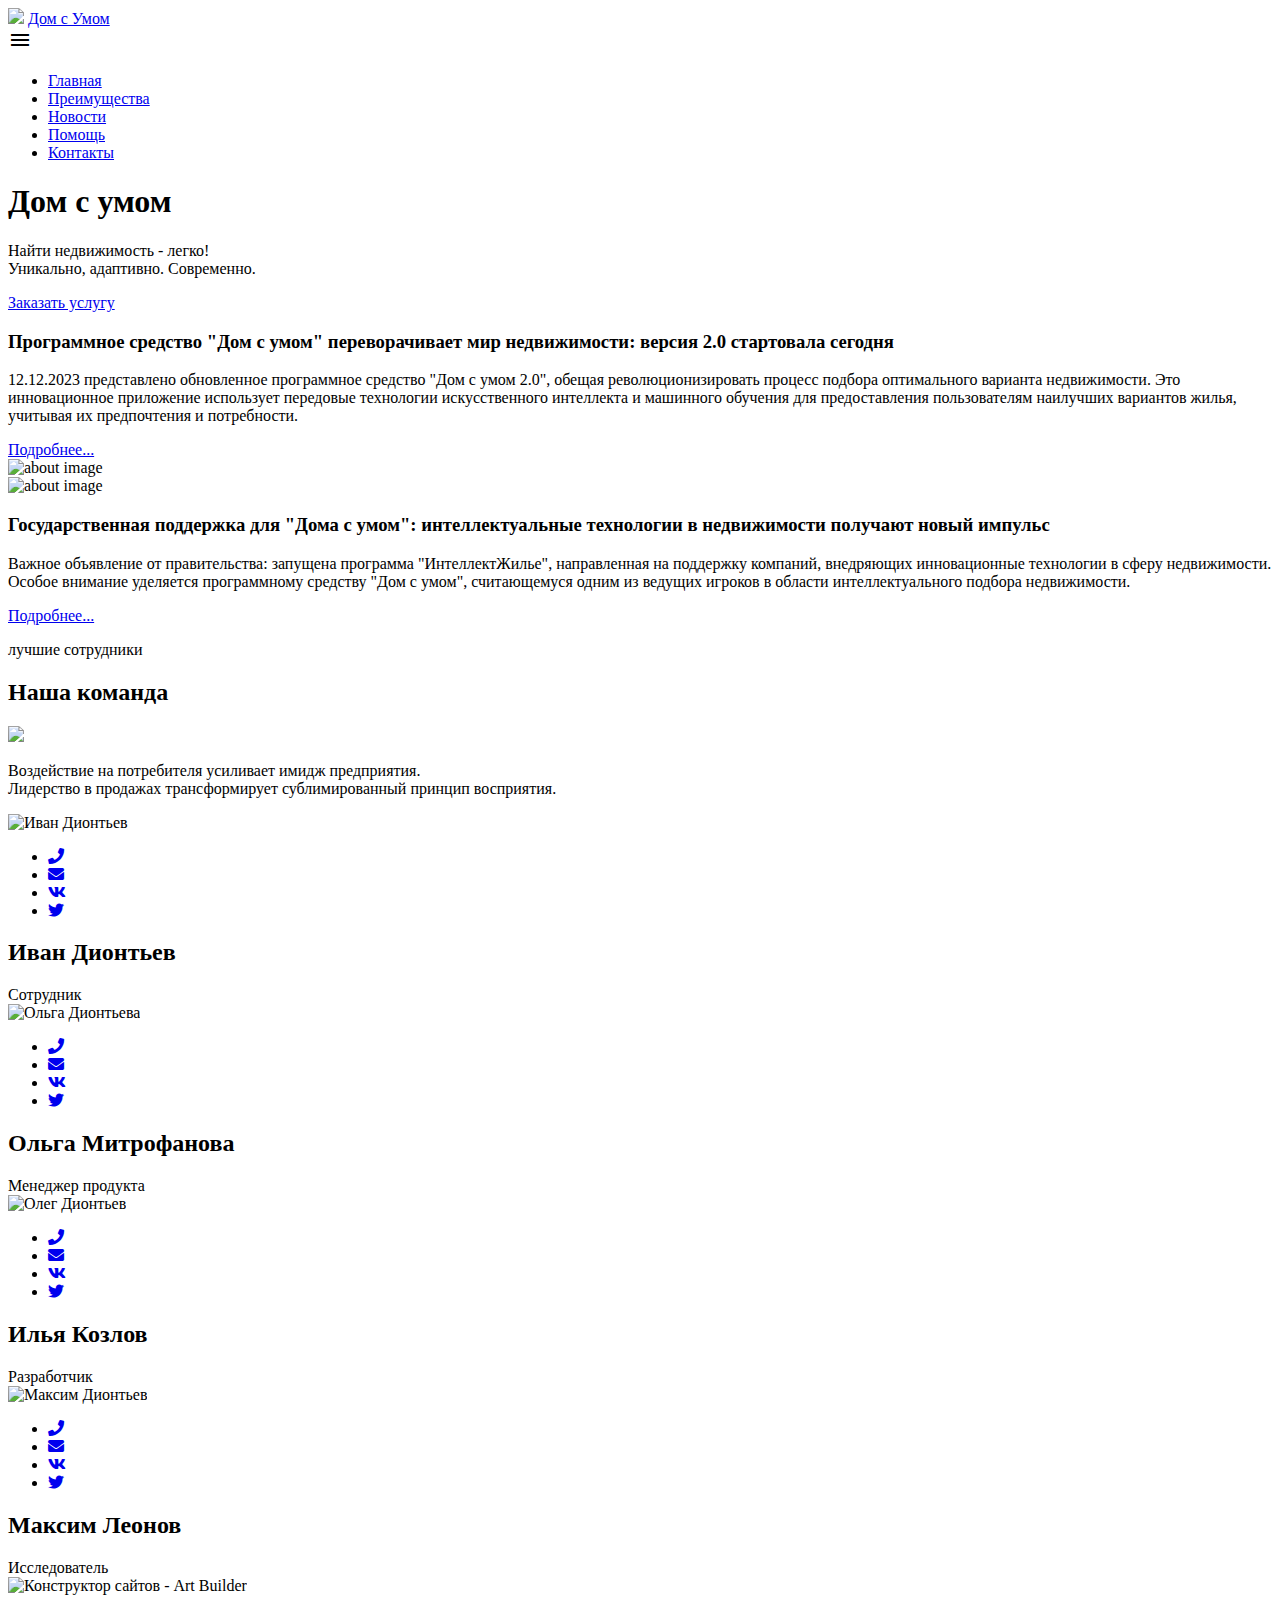
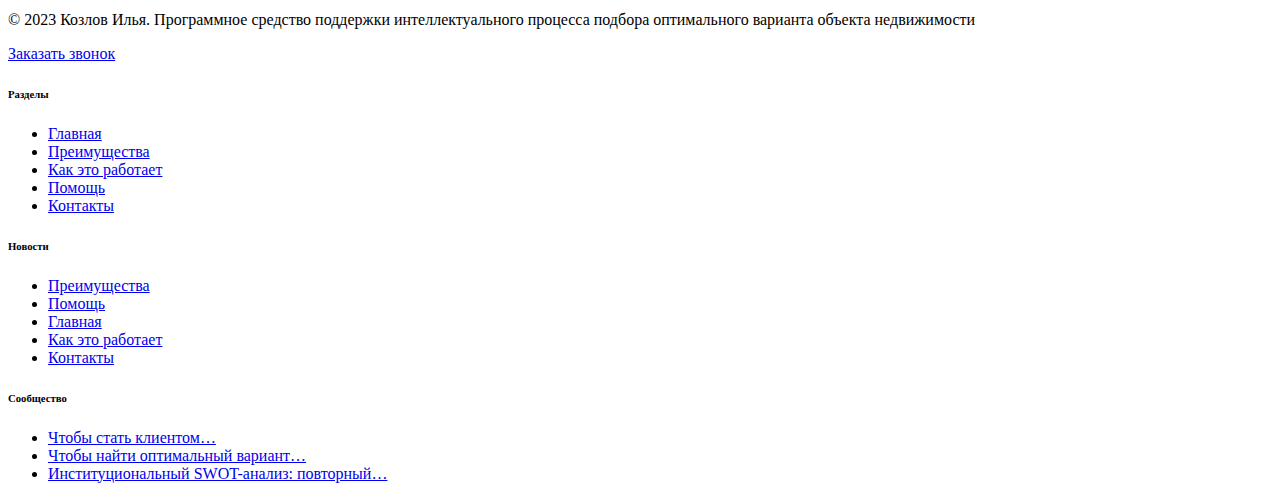
==== index.html @ 8f4be3cc "Add *.html" ====
<!DOCTYPE html>
<html lang="ru">

<head>
    <meta charset="UTF-8">
    <meta name="viewport" content="width=device-width, initial-scale=1.0">
    <meta http-equiv="X-UA-Compatible" content="ie=edge">

    <title>Главная - Дом с умом</title>

    <link rel="stylesheet" href="https://fonts.googleapis.com/css?family=Roboto:100,100italic,300,300italic,regular,italic,500,500italic,700,700italic,900,900italic&amp;subset=cyrillic">
    <link rel='stylesheet' href='https://use.fontawesome.com/releases/v5.2.0/css/all.css?ver=5.0.3' type='text/css' media='all' />
    <link rel='stylesheet' id='art_net_theme-material-icons-css' href='https://fonts.googleapis.com/icon?family=Material+Icons&#038;ver=5.0.3' type='text/css' media='all' />
    <link rel="stylesheet" href="css/bootstrap.min.css">
    <link rel="stylesheet" href="css/style.css">

    <link rel="stylesheet" href="./css/ant006_header.css">
    <link rel="stylesheet" href="./css/ant007_footer.css">
    <link rel="stylesheet" href="./css/ant012_welcome.css">
    <link rel="stylesheet" href="./css/ant011_team.css">
    <link rel="stylesheet" href="./css/ant010_blog.css">
    <link rel="stylesheet" href="./css/ant047_text.css">
    <link rel="stylesheet" href="./css/ant000_devider.css">

</head>

<body>

    <header id="ant-section__ant006_header" class="one two">
        <div class="container">
            <div class="row">
                <div class="col-lg-3 col-md-12 col-sm-6 col-6  ant006_header-logo">
                    <img src="img/dom.svg">
                    <a href="#0" title="Дом с Умом">Дом с Умом </a>
                </div>
                <div class="col-lg-9 col-sm-6 col-md-12 col-6 ant006_header-menu-wrap">
                    <div class="ant006_header-toggle">
                        <i class="material-icons">menu</i>
                    </div>
                    <nav class="ant006_header-container">
                        <ul class="menu">
                            <li><a href="index.html">Главная</a></li>
                            <li class="menu-item"><a href="index.html">Преимущества</a></li>
                            <li class="menu-item"><a href="blog.html">Новости</a></li>
                            <li class="menu-item"><a href="index.html">Помощь</a></li>
                            <li class="menu-item"><a href="#top">Контакты</a></li>
                        </ul>
                    </nav>
                </div>
            </div>
        </div>
    </header>


    <main>

        <section id="ant-section__ant012_welcome" class="ant-section__ant012_welcome ">

            <div class="banner-parallax" style="background-image: url(img/image-1.svg);">

                <div class="overlay-colored color-bg-heading opacity-60"></div>

                <div class="slide-content">

                    <div class="container">
                        <div class="row">
                            <div class="col-md-12">

                                <div class="banner-center-box text-white">

                                    <h1>Дом с умом</h1>
                                    <div class="description">
                                        <p>Найти недвижимость - легко!<br> Уникально, адаптивно. Современно.</p>
                                    </div>

                                    <a class="btn popup-btn xx-large rounded colorful hover-colorful-darken"
                                        href="404.html" title="Заказать услугу">
                                        Заказать услугу </a>

                                </div>

                            </div>
                        </div>
                    </div>

                </div>
            </div>

        </section>

        <section class="ant-section__ant047_text">
            <div class="container">
                <div class="row justify-content-center mb-30-none">
                    <div class="col-lg-6">
                        <div class="service-content mt-60 mb-30 yobject-marked">
                            <h3 class="title">Программное средство "Дом с умом" переворачивает мир недвижимости: версия 2.0 стартовала сегодня</h3>
                            <p>12.12.2023 представлено обновленное программное средство "Дом с умом 2.0", обещая революционизировать процесс подбора оптимального варианта недвижимости. Это инновационное приложение использует передовые технологии искусственного интеллекта и машинного обучения для предоставления пользователям наилучших вариантов жилья, учитывая их предпочтения и потребности.</p>
                            <div class="button-group">
                                <a href="#" class="custom-btn">Подробнее...</a>
                            </div>
                        </div>
                    </div>
                    <div class="col-lg-6">
                        <div class="service-thumb mb-30">
                            <img src="img/ant047_text/about1.png" alt="about image">
                        </div>
                    </div>
                    <div class="col-lg-6">
                        <div class="service-thumb mb-30">
                            <img src="img/ant047_text/about2.png" alt="about image">
                        </div>
                    </div>
                    <div class="col-lg-6">
                        <div class="service-content mt-60 mb-30 yobject-marked">
                            <h3 class="title">Государственная поддержка для "Дома с умом": интеллектуальные технологии в недвижимости получают новый импульс</h3>
                            <p>Важное объявление от правительства: запущена программа "ИнтеллектЖилье", направленная на поддержку компаний, внедряющих инновационные технологии в сферу недвижимости. Особое внимание уделяется программному средству "Дом с умом", считающемуся одним из ведущих игроков в области интеллектуального подбора недвижимости. </p>
                            <div class="button-group">
                                <a href="#" class="custom-btn">Подробнее...</a>
                            </div>
                        </div>
                    </div>
                </div>
            </div>
        </section>

        <section id="ant-section__ant011_team" class="ant-section__ant011_team ">

            <div class="container" >
                <a name="top"></a>
                <div class="row">
                    <div class="col-md-12">
                        <div class="art_net_theme_header-section">

                            <div class="art_net_theme_section-overtitle">
                                <p>лучшие сотрудники</p>
                            </div>

                            <div class="art_net_theme_section-title">
                                <h2>Наша команда</h2>
                            </div>

                            <div class="art_net_theme_section-title-separator">
                                <img src="img/separator.png">
                            </div>

                            <div class="art_net_theme_section-subtitle">
                                <p>Воздействие на потребителя усиливает имидж предприятия.<br> Лидерство в продажах
                                    трансформирует
                                    сублимированный принцип восприятия.</p>
                            </div>

                        </div>
                    </div>
                </div>

                <div class="row ant010_blog__items">

                    <div class="col-lg-3 col-md-4 col-sm-6 col-xs-12">
                        <div class="team-member">
                            <div class="team-thumb">

                                <img src="img/avatar-1.jpg"
                                    alt="Иван Дионтьев">

                                <div class="team-overlay">
                                    <ul>

                                        <li>
                                            <a title="Телефон" rel="nofollow" target="_blank"
                                                href="tel:+7 123 456 78 90">
                                                <i class="fas fa-phone"></i>
                                            </a>
                                        </li>

                                        <li>
                                            <a title="E-mail" rel="nofollow" target="_blank"
                                                href="mailto:example@gmail.com">
                                                <i class="fas fa-envelope"></i>
                                            </a>
                                        </li>

                                        <li>
                                            <a title="Вконтакте" rel="nofollow" target="_blank" href="https://vk.com/">
                                                <i class="fab fa-vk"></i>
                                            </a>
                                        </li>

                                        <li>
                                            <a title="Твитер" rel="nofollow" target="_blank"
                                                href="https://twitter.com/">
                                                <i class="fab fa-twitter"></i>
                                            </a>
                                        </li>

                                    </ul>
                                </div>
                            </div>

                            <h2>Иван Дионтьев</h2>

                            <span>Сотрудник</span>

                        </div>
                    </div>

                    <div class="col-lg-3 col-md-4 col-sm-6 col-xs-12">
                        <div class="team-member">
                            <div class="team-thumb">

                                <img src="img/avatar-4.jpg"
                                    alt="Ольга Дионтьева">

                                <div class="team-overlay">
                                    <ul>

                                        <li>
                                            <a title="Телефон" rel="nofollow" target="_blank"
                                                href="tel:+7 123 456 78 90">
                                                <i class="fas fa-phone"></i>
                                            </a>
                                        </li>

                                        <li>
                                            <a title="E-mail" rel="nofollow" target="_blank"
                                                href="mailto:example@gmail.com">
                                                <i class="fas fa-envelope"></i>
                                            </a>
                                        </li>

                                        <li>
                                            <a title="Вконтакте" rel="nofollow" target="_blank" href="https://vk.com/">
                                                <i class="fab fa-vk"></i>
                                            </a>
                                        </li>

                                        <li>
                                            <a title="Твитер" rel="nofollow" target="_blank"
                                                href="https://twitter.com/">
                                                <i class="fab fa-twitter"></i>
                                            </a>
                                        </li>

                                    </ul>
                                </div>
                            </div>

                            <h2>Ольга Митрофанова</h2>

                            <span>Менеджер продукта</span>

                        </div>
                    </div>

                    <div class="col-lg-3 col-md-4 col-sm-6 col-xs-12">
                        <div class="team-member">
                            <div class="team-thumb">

                                <img src="img/avatar-2.jpg"
                                    alt="Олег Дионтьев">

                                <div class="team-overlay">
                                    <ul>

                                        <li>
                                            <a title="Телефон" rel="nofollow" target="_blank"
                                                href="tel:+7 123 456 78 90">
                                                <i class="fas fa-phone"></i>
                                            </a>
                                        </li>

                                        <li>
                                            <a title="E-mail" rel="nofollow" target="_blank"
                                                href="mailto:example@gmail.com">
                                                <i class="fas fa-envelope"></i>
                                            </a>
                                        </li>

                                        <li>
                                            <a title="Вконтакте" rel="nofollow" target="_blank" href="https://vk.com/">
                                                <i class="fab fa-vk"></i>
                                            </a>
                                        </li>

                                        <li>
                                            <a title="Твитер" rel="nofollow" target="_blank"
                                                href="https://twitter.com/">
                                                <i class="fab fa-twitter"></i>
                                            </a>
                                        </li>


                                    </ul>
                                </div>
                            </div>

                            <h2>Илья Козлов</h2>

                            <span>Разработчик</span>

                        </div>
                    </div>

                    <div class="col-lg-3 col-md-4 col-sm-6 col-xs-12">
                        <div class="team-member">
                            <div class="team-thumb">

                                <img src="img/avatar-3.jpg"
                                    alt="Максим Дионтьев">

                                <div class="team-overlay">
                                    <ul>

                                        <li>
                                            <a title="Телефон" rel="nofollow" target="_blank"
                                                href="tel:+7 123 456 78 90">
                                                <i class="fas fa-phone"></i>
                                            </a>
                                        </li>

                                        <li>
                                            <a title="E-mail" rel="nofollow" target="_blank"
                                                href="mailto:example@gmail.com">
                                                <i class="fas fa-envelope"></i>
                                            </a>
                                        </li>

                                        <li>
                                            <a title="Вконтакте" rel="nofollow" target="_blank" href="https://vk.com/">
                                                <i class="fab fa-vk"></i>
                                            </a>
                                        </li>

                                        <li>
                                            <a title="Твитер" rel="nofollow" target="_blank"
                                                href="https://twitter.com/">
                                                <i class="fab fa-twitter"></i>
                                            </a>
                                        </li>


                                    </ul>
                                </div>
                            </div>

                            <h2>Максим Леонов</h2>

                            <span>Исследователь</span>

                        </div>
                    </div>

                </div>
            </div>
        </section>
        
    </main>

    <footer id="ant-section__ant007_footer" class="">

        <div class="container">
            <div class="row">

                <div class="col-lg-5 ant007_footer__foter-item-wrap">
                    <div class="footer-item">

                        <img src="img/dom-2.svg" alt="Конструктор сайтов - Art Builder">
                        
                        <p>© 2023 Козлов Илья. Программное средство поддержки интеллектуального процесса подбора оптимального варианта объекта недвижимости</p>
                        <a href="#" class="btn" title="Заказать звонок">Заказать
                            звонок</a>

                    </div>
                </div>

                <div class="col-lg-2 col-md-4 ant007_footer__foter-item-wrap footer-col-2">
                    <div class="footer-item">


                        <h6>Разделы</h6>

                        <ul class="footer-menu">
                            <li><a href="index.html">Главная</a></li>
                            <li><a href="#">Преимущества</a></li>
                            <li><a href="#">Как это работает</a></li>
                            <li><a href="#">Помощь</a></li>
                            <li><a href="#">Контакты</a></li>
                        </ul>
                    </div>
                </div>

                <div class="col-lg-2 col-md-4 ant007_footer__foter-item-wrap footer-col-3">
                    <div class="footer-item">

                        <h6>Новости</h6>

                        <ul class="footer-menu">
                            <li><a href="#">Преимущества</a></li>
                            <li><a href="#">Помощь</a></li>
                            <li><a href="#">Главная</a></li>
                            <li><a href="#">Как это работает</a></li>
                            <li><a href="#">Контакты</a></li>
                        </ul>
                    </div>
                </div>

                <div class="col-lg-2 col-md-4 ant007_footer__foter-item-wrap footer-col-4">
                    <div class="footer-item">

                        <h6>Сообщество</h6>

                        <ul class="footer-menu">
                            <li>
                                <a href="#" title="Чтобы стать клиентом нужно">
                                    Чтобы стать клиентом&hellip; </a>
                            </li>
                            <li>
                                <a href="#"
                                    title="Чтобы найти оптимальный вариант">
                                    Чтобы найти оптимальный вариант&hellip; </a>
                            </li>
                            <li>
                                <a href="#"
                                    title="Институциональный SWOT-анализ: повторный контакт или рекламоноситель?">
                                    Институциональный SWOT-анализ: повторный&hellip; </a>
                            </li>

                        </ul>

                    </div>
                </div>

            </div>
        </div>
    </footer>
</body>

</html>
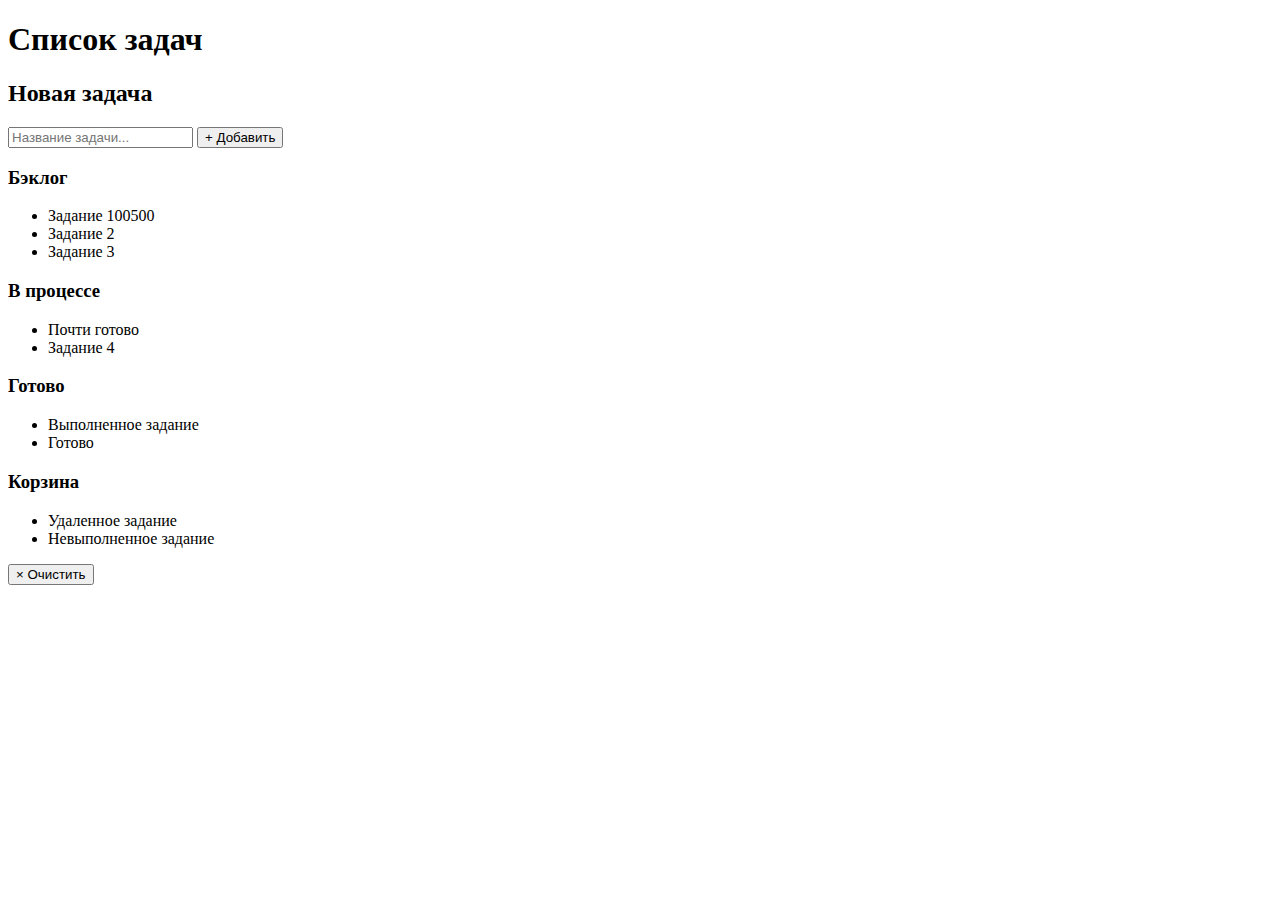
==== commit b45b175b: "new index.html" ====
--- a/index.html
+++ b/index.html
@@ -1,437 +1,59 @@
 <!DOCTYPE html>
 <html lang="ru">
-
 <head>
     <meta charset="UTF-8">
     <meta name="viewport" content="width=device-width, initial-scale=1.0">
-    <meta http-equiv="X-UA-Compatible" content="ie=edge">
-
-    <title>Главная - Дом с умом</title>
-
-    <link rel="stylesheet" href="https://fonts.googleapis.com/css?family=Roboto:100,100italic,300,300italic,regular,italic,500,500italic,700,700italic,900,900italic&amp;subset=cyrillic">
-    <link rel='stylesheet' href='https://use.fontawesome.com/releases/v5.2.0/css/all.css?ver=5.0.3' type='text/css' media='all' />
-    <link rel='stylesheet' id='art_net_theme-material-icons-css' href='https://fonts.googleapis.com/icon?family=Material+Icons&#038;ver=5.0.3' type='text/css' media='all' />
-    <link rel="stylesheet" href="css/bootstrap.min.css">
-    <link rel="stylesheet" href="css/style.css">
-
-    <link rel="stylesheet" href="./css/ant006_header.css">
-    <link rel="stylesheet" href="./css/ant007_footer.css">
-    <link rel="stylesheet" href="./css/ant012_welcome.css">
-    <link rel="stylesheet" href="./css/ant011_team.css">
-    <link rel="stylesheet" href="./css/ant010_blog.css">
-    <link rel="stylesheet" href="./css/ant047_text.css">
-    <link rel="stylesheet" href="./css/ant000_devider.css">
-
+    <title>Козлов Илья</title>
+    <link rel="stylesheet" href="main.css">
+    <link rel="stylesheet" href="add-task.css">
+    <link rel="stylesheet" href="area-task.css">
+    <link rel="stylesheet" href="task.css">
+    <link rel="stylesheet" href="clear-button.css">
 </head>
-
 <body>
-
-    <header id="ant-section__ant006_header" class="one two">
-        <div class="container">
-            <div class="row">
-                <div class="col-lg-3 col-md-12 col-sm-6 col-6  ant006_header-logo">
-                    <img src="img/dom.svg">
-                    <a href="#0" title="Дом с Умом">Дом с Умом </a>
-                </div>
-                <div class="col-lg-9 col-sm-6 col-md-12 col-6 ant006_header-menu-wrap">
-                    <div class="ant006_header-toggle">
-                        <i class="material-icons">menu</i>
-                    </div>
-                    <nav class="ant006_header-container">
-                        <ul class="menu">
-                            <li><a href="index.html">Главная</a></li>
-                            <li class="menu-item"><a href="index.html">Преимущества</a></li>
-                            <li class="menu-item"><a href="blog.html">Новости</a></li>
-                            <li class="menu-item"><a href="index.html">Помощь</a></li>
-                            <li class="menu-item"><a href="#top">Контакты</a></li>
-                        </ul>
-                    </nav>
-                </div>
+    <header class="header">
+        <h1>Список задач</h1>
+    </header>
+    
+    <main>
+        <section class="task-form">
+            <h2>Новая задача</h2>
+            <input type="text" placeholder="Название задачи...">
+            <button>+ Добавить</button>
+        </section>
+        
+        <section class="task-board">
+            <div class="task-column backlog">
+                <h3>Бэклог</h3>
+                <ul>
+                    <li>Задание 100500</li>
+                    <li>Задание 2</li>
+                    <li>Задание 3</li>
+                </ul>
             </div>
-        </div>
-    </header>
-
-
-    <main>
-
-        <section id="ant-section__ant012_welcome" class="ant-section__ant012_welcome ">
-
-            <div class="banner-parallax" style="background-image: url(img/image-1.svg);">
-
-                <div class="overlay-colored color-bg-heading opacity-60"></div>
-
-                <div class="slide-content">
-
-                    <div class="container">
-                        <div class="row">
-                            <div class="col-md-12">
-
-                                <div class="banner-center-box text-white">
-
-                                    <h1>Дом с умом</h1>
-                                    <div class="description">
-                                        <p>Найти недвижимость - легко!<br> Уникально, адаптивно. Современно.</p>
-                                    </div>
-
-                                    <a class="btn popup-btn xx-large rounded colorful hover-colorful-darken"
-                                        href="404.html" title="Заказать услугу">
-                                        Заказать услугу </a>
-
-                                </div>
-
-                            </div>
-                        </div>
-                    </div>
-
-                </div>
+            <div class="task-column in-progress">
+                <h3>В процессе</h3>
+                <ul>
+                    <li>Почти готово</li>
+                    <li>Задание 4</li>
+                </ul>
             </div>
-
-        </section>
-
-        <section class="ant-section__ant047_text">
-            <div class="container">
-                <div class="row justify-content-center mb-30-none">
-                    <div class="col-lg-6">
-                        <div class="service-content mt-60 mb-30 yobject-marked">
-                            <h3 class="title">Программное средство "Дом с умом" переворачивает мир недвижимости: версия 2.0 стартовала сегодня</h3>
-                            <p>12.12.2023 представлено обновленное программное средство "Дом с умом 2.0", обещая революционизировать процесс подбора оптимального варианта недвижимости. Это инновационное приложение использует передовые технологии искусственного интеллекта и машинного обучения для предоставления пользователям наилучших вариантов жилья, учитывая их предпочтения и потребности.</p>
-                            <div class="button-group">
-                                <a href="#" class="custom-btn">Подробнее...</a>
-                            </div>
-                        </div>
-                    </div>
-                    <div class="col-lg-6">
-                        <div class="service-thumb mb-30">
-                            <img src="img/ant047_text/about1.png" alt="about image">
-                        </div>
-                    </div>
-                    <div class="col-lg-6">
-                        <div class="service-thumb mb-30">
-                            <img src="img/ant047_text/about2.png" alt="about image">
-                        </div>
-                    </div>
-                    <div class="col-lg-6">
-                        <div class="service-content mt-60 mb-30 yobject-marked">
-                            <h3 class="title">Государственная поддержка для "Дома с умом": интеллектуальные технологии в недвижимости получают новый импульс</h3>
-                            <p>Важное объявление от правительства: запущена программа "ИнтеллектЖилье", направленная на поддержку компаний, внедряющих инновационные технологии в сферу недвижимости. Особое внимание уделяется программному средству "Дом с умом", считающемуся одним из ведущих игроков в области интеллектуального подбора недвижимости. </p>
-                            <div class="button-group">
-                                <a href="#" class="custom-btn">Подробнее...</a>
-                            </div>
-                        </div>
-                    </div>
-                </div>
+            <div class="task-column done">
+                <h3>Готово</h3>
+                <ul>
+                    <li>Выполненное задание</li>
+                    <li>Готово</li>
+                </ul>
+            </div>
+            <div class="task-column trash">
+                <h3>Корзина</h3>
+                <ul>
+                    <li>Удаленное задание</li>
+                    <li>Невыполненное задание</li>
+                </ul>
+                <button class="clear-button">× Очистить</button>
             </div>
         </section>
-
-        <section id="ant-section__ant011_team" class="ant-section__ant011_team ">
-
-            <div class="container" >
-                <a name="top"></a>
-                <div class="row">
-                    <div class="col-md-12">
-                        <div class="art_net_theme_header-section">
-
-                            <div class="art_net_theme_section-overtitle">
-                                <p>лучшие сотрудники</p>
-                            </div>
-
-                            <div class="art_net_theme_section-title">
-                                <h2>Наша команда</h2>
-                            </div>
-
-                            <div class="art_net_theme_section-title-separator">
-                                <img src="img/separator.png">
-                            </div>
-
-                            <div class="art_net_theme_section-subtitle">
-                                <p>Воздействие на потребителя усиливает имидж предприятия.<br> Лидерство в продажах
-                                    трансформирует
-                                    сублимированный принцип восприятия.</p>
-                            </div>
-
-                        </div>
-                    </div>
-                </div>
-
-                <div class="row ant010_blog__items">
-
-                    <div class="col-lg-3 col-md-4 col-sm-6 col-xs-12">
-                        <div class="team-member">
-                            <div class="team-thumb">
-
-                                <img src="img/avatar-1.jpg"
-                                    alt="Иван Дионтьев">
-
-                                <div class="team-overlay">
-                                    <ul>
-
-                                        <li>
-                                            <a title="Телефон" rel="nofollow" target="_blank"
-                                                href="tel:+7 123 456 78 90">
-                                                <i class="fas fa-phone"></i>
-                                            </a>
-                                        </li>
-
-                                        <li>
-                                            <a title="E-mail" rel="nofollow" target="_blank"
-                                                href="mailto:example@gmail.com">
-                                                <i class="fas fa-envelope"></i>
-                                            </a>
-                                        </li>
-
-                                        <li>
-                                            <a title="Вконтакте" rel="nofollow" target="_blank" href="https://vk.com/">
-                                                <i class="fab fa-vk"></i>
-                                            </a>
-                                        </li>
-
-                                        <li>
-                                            <a title="Твитер" rel="nofollow" target="_blank"
-                                                href="https://twitter.com/">
-                                                <i class="fab fa-twitter"></i>
-                                            </a>
-                                        </li>
-
-                                    </ul>
-                                </div>
-                            </div>
-
-                            <h2>Иван Дионтьев</h2>
-
-                            <span>Сотрудник</span>
-
-                        </div>
-                    </div>
-
-                    <div class="col-lg-3 col-md-4 col-sm-6 col-xs-12">
-                        <div class="team-member">
-                            <div class="team-thumb">
-
-                                <img src="img/avatar-4.jpg"
-                                    alt="Ольга Дионтьева">
-
-                                <div class="team-overlay">
-                                    <ul>
-
-                                        <li>
-                                            <a title="Телефон" rel="nofollow" target="_blank"
-                                                href="tel:+7 123 456 78 90">
-                                                <i class="fas fa-phone"></i>
-                                            </a>
-                                        </li>
-
-                                        <li>
-                                            <a title="E-mail" rel="nofollow" target="_blank"
-                                                href="mailto:example@gmail.com">
-                                                <i class="fas fa-envelope"></i>
-                                            </a>
-                                        </li>
-
-                                        <li>
-                                            <a title="Вконтакте" rel="nofollow" target="_blank" href="https://vk.com/">
-                                                <i class="fab fa-vk"></i>
-                                            </a>
-                                        </li>
-
-                                        <li>
-                                            <a title="Твитер" rel="nofollow" target="_blank"
-                                                href="https://twitter.com/">
-                                                <i class="fab fa-twitter"></i>
-                                            </a>
-                                        </li>
-
-                                    </ul>
-                                </div>
-                            </div>
-
-                            <h2>Ольга Митрофанова</h2>
-
-                            <span>Менеджер продукта</span>
-
-                        </div>
-                    </div>
-
-                    <div class="col-lg-3 col-md-4 col-sm-6 col-xs-12">
-                        <div class="team-member">
-                            <div class="team-thumb">
-
-                                <img src="img/avatar-2.jpg"
-                                    alt="Олег Дионтьев">
-
-                                <div class="team-overlay">
-                                    <ul>
-
-                                        <li>
-                                            <a title="Телефон" rel="nofollow" target="_blank"
-                                                href="tel:+7 123 456 78 90">
-                                                <i class="fas fa-phone"></i>
-                                            </a>
-                                        </li>
-
-                                        <li>
-                                            <a title="E-mail" rel="nofollow" target="_blank"
-                                                href="mailto:example@gmail.com">
-                                                <i class="fas fa-envelope"></i>
-                                            </a>
-                                        </li>
-
-                                        <li>
-                                            <a title="Вконтакте" rel="nofollow" target="_blank" href="https://vk.com/">
-                                                <i class="fab fa-vk"></i>
-                                            </a>
-                                        </li>
-
-                                        <li>
-                                            <a title="Твитер" rel="nofollow" target="_blank"
-                                                href="https://twitter.com/">
-                                                <i class="fab fa-twitter"></i>
-                                            </a>
-                                        </li>
-
-
-                                    </ul>
-                                </div>
-                            </div>
-
-                            <h2>Илья Козлов</h2>
-
-                            <span>Разработчик</span>
-
-                        </div>
-                    </div>
-
-                    <div class="col-lg-3 col-md-4 col-sm-6 col-xs-12">
-                        <div class="team-member">
-                            <div class="team-thumb">
-
-                                <img src="img/avatar-3.jpg"
-                                    alt="Максим Дионтьев">
-
-                                <div class="team-overlay">
-                                    <ul>
-
-                                        <li>
-                                            <a title="Телефон" rel="nofollow" target="_blank"
-                                                href="tel:+7 123 456 78 90">
-                                                <i class="fas fa-phone"></i>
-                                            </a>
-                                        </li>
-
-                                        <li>
-                                            <a title="E-mail" rel="nofollow" target="_blank"
-                                                href="mailto:example@gmail.com">
-                                                <i class="fas fa-envelope"></i>
-                                            </a>
-                                        </li>
-
-                                        <li>
-                                            <a title="Вконтакте" rel="nofollow" target="_blank" href="https://vk.com/">
-                                                <i class="fab fa-vk"></i>
-                                            </a>
-                                        </li>
-
-                                        <li>
-                                            <a title="Твитер" rel="nofollow" target="_blank"
-                                                href="https://twitter.com/">
-                                                <i class="fab fa-twitter"></i>
-                                            </a>
-                                        </li>
-
-
-                                    </ul>
-                                </div>
-                            </div>
-
-                            <h2>Максим Леонов</h2>
-
-                            <span>Исследователь</span>
-
-                        </div>
-                    </div>
-
-                </div>
-            </div>
-        </section>
-        
     </main>
-
-    <footer id="ant-section__ant007_footer" class="">
-
-        <div class="container">
-            <div class="row">
-
-                <div class="col-lg-5 ant007_footer__foter-item-wrap">
-                    <div class="footer-item">
-
-                        <img src="img/dom-2.svg" alt="Конструктор сайтов - Art Builder">
-                        
-                        <p>© 2023 Козлов Илья. Программное средство поддержки интеллектуального процесса подбора оптимального варианта объекта недвижимости</p>
-                        <a href="#" class="btn" title="Заказать звонок">Заказать
-                            звонок</a>
-
-                    </div>
-                </div>
-
-                <div class="col-lg-2 col-md-4 ant007_footer__foter-item-wrap footer-col-2">
-                    <div class="footer-item">
-
-
-                        <h6>Разделы</h6>
-
-                        <ul class="footer-menu">
-                            <li><a href="index.html">Главная</a></li>
-                            <li><a href="#">Преимущества</a></li>
-                            <li><a href="#">Как это работает</a></li>
-                            <li><a href="#">Помощь</a></li>
-                            <li><a href="#">Контакты</a></li>
-                        </ul>
-                    </div>
-                </div>
-
-                <div class="col-lg-2 col-md-4 ant007_footer__foter-item-wrap footer-col-3">
-                    <div class="footer-item">
-
-                        <h6>Новости</h6>
-
-                        <ul class="footer-menu">
-                            <li><a href="#">Преимущества</a></li>
-                            <li><a href="#">Помощь</a></li>
-                            <li><a href="#">Главная</a></li>
-                            <li><a href="#">Как это работает</a></li>
-                            <li><a href="#">Контакты</a></li>
-                        </ul>
-                    </div>
-                </div>
-
-                <div class="col-lg-2 col-md-4 ant007_footer__foter-item-wrap footer-col-4">
-                    <div class="footer-item">
-
-                        <h6>Сообщество</h6>
-
-                        <ul class="footer-menu">
-                            <li>
-                                <a href="#" title="Чтобы стать клиентом нужно">
-                                    Чтобы стать клиентом&hellip; </a>
-                            </li>
-                            <li>
-                                <a href="#"
-                                    title="Чтобы найти оптимальный вариант">
-                                    Чтобы найти оптимальный вариант&hellip; </a>
-                            </li>
-                            <li>
-                                <a href="#"
-                                    title="Институциональный SWOT-анализ: повторный контакт или рекламоноситель?">
-                                    Институциональный SWOT-анализ: повторный&hellip; </a>
-                            </li>
-
-                        </ul>
-
-                    </div>
-                </div>
-
-            </div>
-        </div>
-    </footer>
 </body>
-
-</html>+</html>
